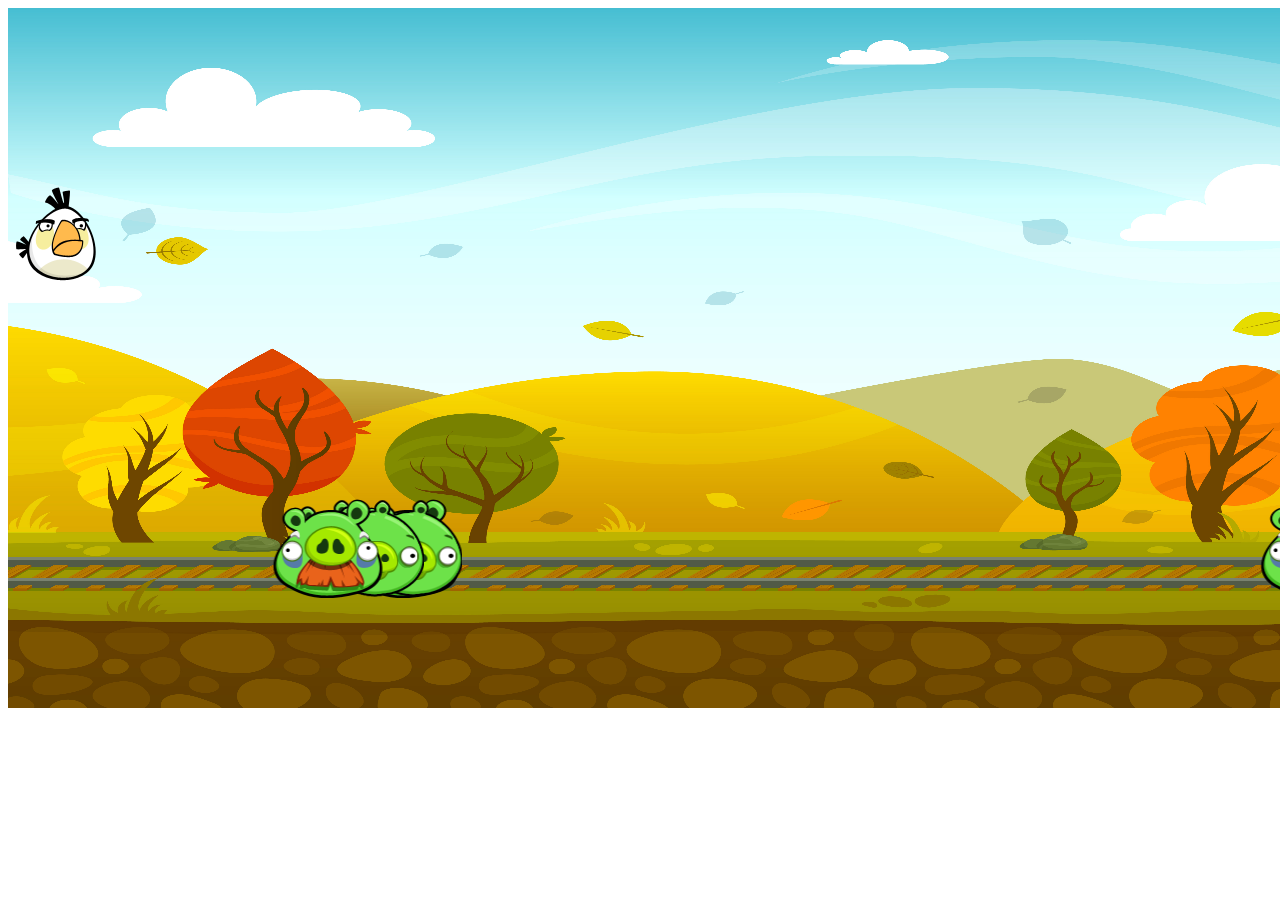
==== index.html @ 84933dd7 "completed upto collision between pig and egg" ====
<!DOCTYPE html>
<html lang="en">
  <head>
    <meta charset="utf-8" />
    <meta name="viewport" content="width=device-width, initial-scale=1.0">

    <title>Sketch</title>

    <link rel="stylesheet" type="text/css" href="style.css">

    <script src="libraries/p5.min.js"></script>
    <script src="libraries/p5.sound.min.js"></script>
  </head>

  <body>
    <script src="main.js"></script>
    <script src="Bird.js"></script>  
    <script src="oldpig.js"></script>
    <script src="smallpig.js"></script>
    <script src="egg.js"></script>
  </body>
</html>
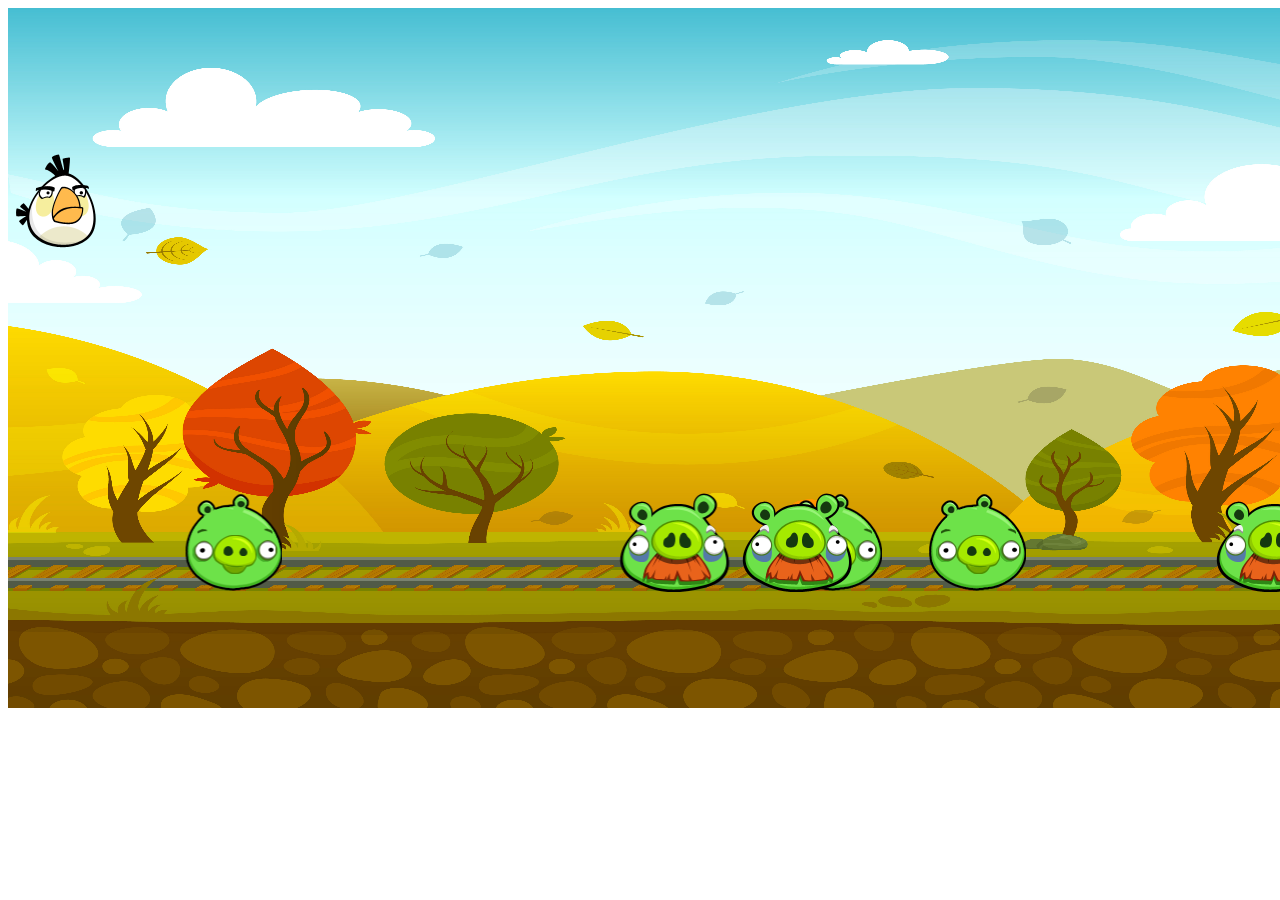
==== commit 67047b64: "added rock throwing by pig" ====
--- a/index.html
+++ b/index.html
@@ -18,5 +18,6 @@
     <script src="oldpig.js"></script>
     <script src="smallpig.js"></script>
     <script src="egg.js"></script>
+    <script src="rock.js"></script>
   </body>
 </html>
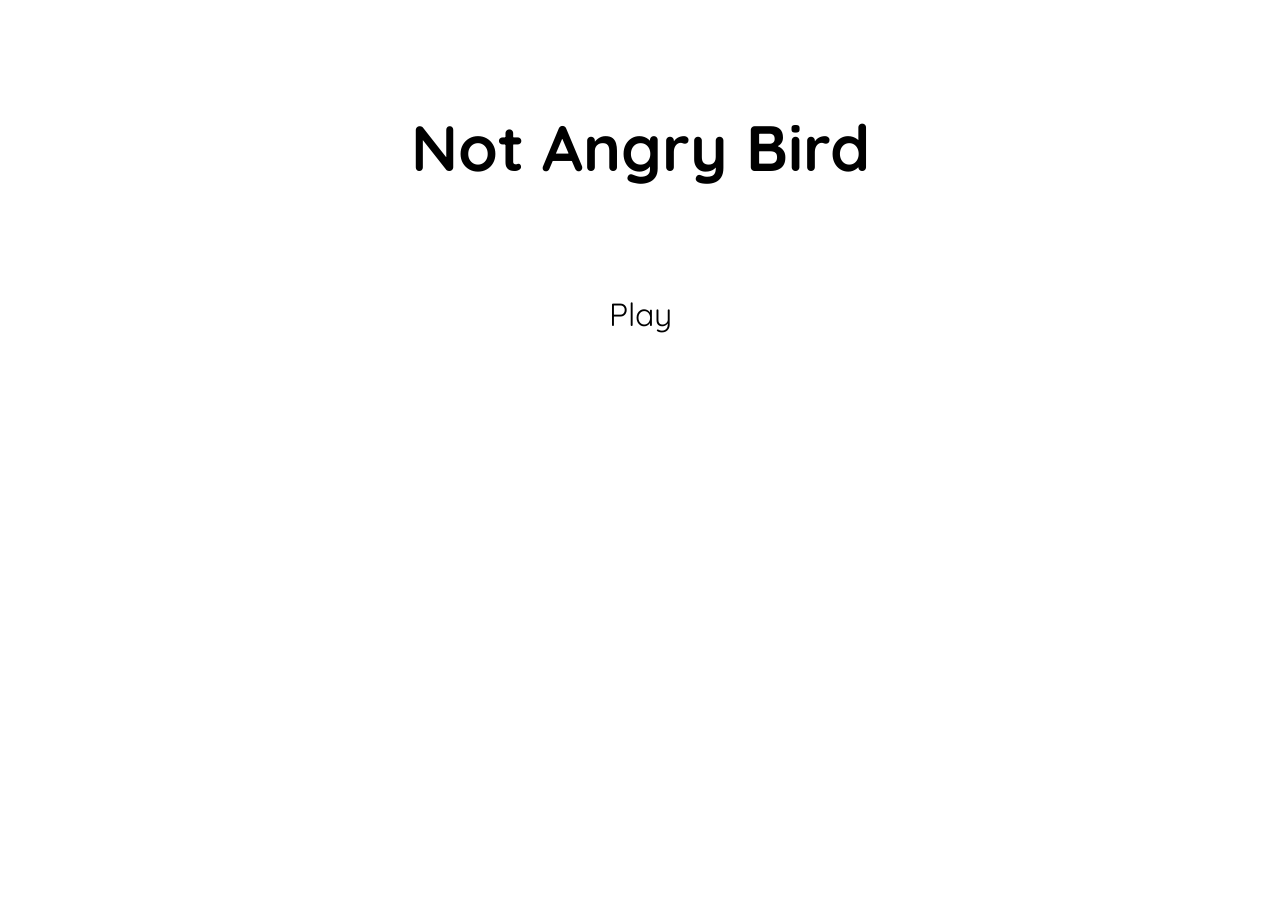
==== commit 0eed338c: "made clean code + added gameover functionality and much more" ====
--- a/index.html
+++ b/index.html
@@ -3,21 +3,20 @@
   <head>
     <meta charset="utf-8" />
     <meta name="viewport" content="width=device-width, initial-scale=1.0">
-
-    <title>Sketch</title>
-
-    <link rel="stylesheet" type="text/css" href="style.css">
-
-    <script src="libraries/p5.min.js"></script>
-    <script src="libraries/p5.sound.min.js"></script>
+    	<title>Sketch</title>
+   	<link rel="stylesheet" type="text/css" href="loader.css">
+    	<link rel="preconnect" href="https://fonts.googleapis.com">
+	<link rel="preconnect" href="https://fonts.gstatic.com" crossorigin>
+	<link href="https://fonts.googleapis.com/css2?family=Quicksand:wght@600&display=swap" rel="stylesheet">
+ 
   </head>
 
   <body>
-    <script src="main.js"></script>
-    <script src="Bird.js"></script>  
-    <script src="oldpig.js"></script>
-    <script src="smallpig.js"></script>
-    <script src="egg.js"></script>
-    <script src="rock.js"></script>
+   
+	<h1>Not Angry Bird</h1>
+    <div class="play">
+	    <a href="game.html">Play</a>
+	     
+    </div>
   </body>
-</html>
+</html>
--- a/loader.css
+++ b/loader.css
@@ -0,0 +1,26 @@
+*{
+	font-family: 'Quicksand', sans-serif;
+	
+}
+h1{
+	font-size: 4rem;
+	text-align: center;
+	padding:4rem;
+}
+.play a{
+	text-decoration: none;
+	color: inherit;
+	font-size: 2rem;
+	padding:1rem;
+
+
+}
+.play a:hover{
+	background-color: khaki;
+}
+.play{
+	text-align:center;
+}
+.tuto{
+	text-align: center;
+}
